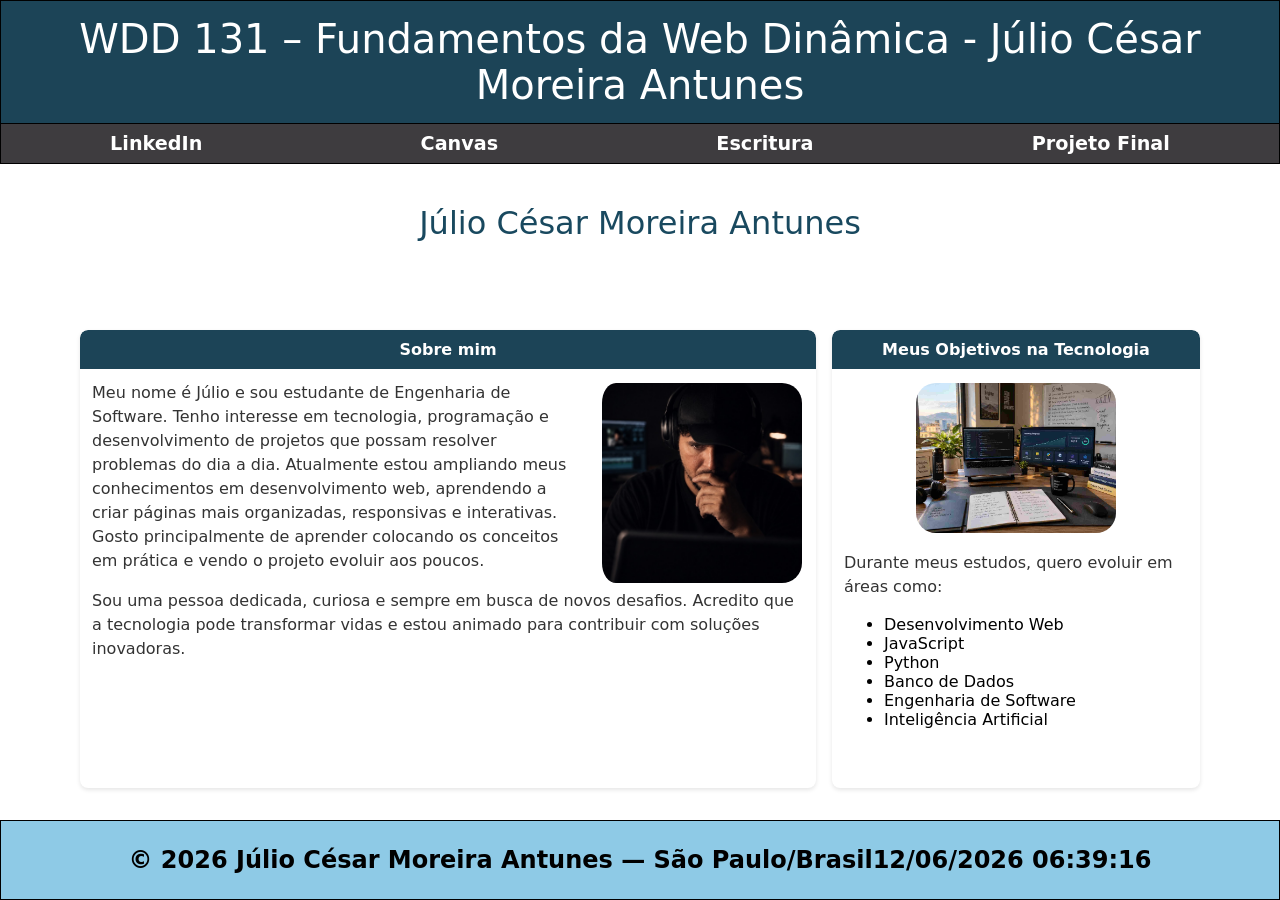
==== index.html @ 0ad87230 "feat: build S01 homepage (index, styles, images, JS dates) Adds the WDD131 Week 1 homepage assignmen" ====
<!DOCTYPE html>
<html lang="pt-br">
<head>
    <meta charset="UTF-8">
    <meta name="viewport" content="width=device-width, initial-scale=1.0">
    <meta
        name="description"
        content="WDD 131 – Fundamentos da Web Dinâmica | Júlio César Moreira Antunes | Página pessoal sobre desenvolvimento web, JavaScript, Python, banco de dados, Engenharia de Software e Inteligência Artificial."
    >
    <meta name="author" content="Júlio César Moreira Antunes">
    <title>WDD 131 – Fundamentos da Web Dinâmica - Júlio César Moreira Antunes</title>
    <link rel="stylesheet" href="estilos/base.css">
    <script src="scripts/obterdatas.js" defer></script>
</head>
<body>
    <header>
        <h1>WDD 131 – Fundamentos da Web Dinâmica - Júlio César Moreira Antunes</h1>

        <nav>
            <ul>
                <li><a href="https://www.linkedin.com/in/j%C3%BAlio-antunes-4262543b9/" target="_blank">LinkedIn</a></li>
                <li><a href="https://byupw.instructure.com/" target="_blank">Canvas</a></li>
                <li><a href="https://www.churchofjesuschrist.org/study/scriptures?lang=por" target="_blank">Escritura</a></li>
                <li><a href="#">Projeto Final</a></li>
            </ul>
        </nav>
    </header>

    <main>
        <h1>Júlio César Moreira Antunes</h1>

        <section class="card">
            <h2>Sobre mim</h2>
            <img src="imagens/perfil.jpg" alt="Foto de Júlio César Moreira Antunes">
            <p>Meu nome é Júlio e sou estudante de Engenharia de Software. Tenho interesse em tecnologia, programação e desenvolvimento de projetos que possam resolver problemas do dia a dia. Atualmente estou ampliando meus conhecimentos em desenvolvimento web, aprendendo a criar páginas mais organizadas, responsivas e interativas. Gosto principalmente de aprender colocando os conceitos em prática e vendo o projeto evoluir aos poucos.</p>
        
            <p>Sou uma pessoa dedicada, curiosa e sempre em busca de novos desafios. Acredito que a tecnologia pode transformar vidas e estou animado para contribuir com soluções inovadoras.</p>
        </section>

        <section class="card">
            <h2>Meus Objetivos na Tecnologia</h2>
            <img src="imagens/objetivos.jpg" alt="Imagem representando objetivos na tecnologia">

            <p>Durante meus estudos, quero evoluir em áreas como:</p>

            <ul>
                <li>Desenvolvimento Web</li>
                <li>JavaScript</li>
                <li>Python</li>
                <li>Banco de Dados</li>
                <li>Engenharia de Software</li>
                <li>Inteligência Artificial</li>
            </ul>

        </section>
    </main>

    <footer>
        <p>&copy; <span id="anoatual"></span> Júlio César Moreira Antunes — São Paulo/Brasil</p>
        <p id="ultimaModificacao"></p>
    </footer>
</body>
</html>
---- estilos/base.css ----
/*
    base.css — S01 Tarefa: Página Inicial (WDD131)

    body: grid de 3 linhas (header / main / footer), 1 coluna.
    main: grid próprio de 2 colunas (2fr/1fr) para os dois cards.

    Pendências:
    - checar contraste AA no CSS Overview do DevTools antes de finalizar
*/

body {
    display: grid;
    grid-template-columns: 1fr;
    grid-template-rows: auto 1fr 80px;
    grid-template-areas:
        "header"
        "main"
        "footer";
    margin: 0;
    font-family: 'Segoe UI', system-ui, sans-serif;
    min-height: 100vh;
}

header,
nav,
footer {
    border: 1px solid #000;
    padding: 16px;
    box-sizing: border-box;
}

header {
    grid-area: header;
    display: flex;
    flex-direction: column;
    background-color: #1c4457;
    padding: 0 16px 16px 16px;
}

nav {
    background-color: #3e3c3f;
    margin: 0 -16px -16px -16px;
    padding: 0 0 8px 0;
    border-left: none;
    border-right: none;
    border-bottom: none;
}

nav ul {
    display: flex;
    flex-direction: row;
    justify-content: space-around;
    list-style: none;
    margin: 8px 0 0 0;
    padding: 0;
}

nav a {
    color: #ffffff;
    text-decoration: none;
    font-size: 1.2rem;
    font-weight: 700;
}

nav a:hover {
    color: #8ecae6;
    text-decoration: underline;
}

h1 {
    text-align: center;
    font-size: 2.5rem;
    color: #ffffff;
    margin: 15px;
    font-weight: 500;
}

h2 {
    font-size: 1rem;
    color: #19495f;
    text-align: center;
}

main {
    grid-area: main;
    background-color: #ffffff;
    display: grid;
    grid-template-columns: 2fr 1fr;
    gap: 16px;
    padding: 16px;
    max-width: 1200px;
    width: 90%;
    margin: 0 auto;
    box-sizing: border-box;
}

main h1 {
    grid-column: 1 / -1;
    font-size: 2rem;
    color: #19495f;
    margin: 24px 0;
    font-weight: 500;
}

main p {
    font-size: 1rem;
    font-weight: 400;
    line-height: 1.5rem;
    color: #333333;
    margin: 0 0 16px 0;
}
.card {
    margin: 16px 0;
    padding: 12px;
    background-color: #ffffff;
    border-radius: 8px;
    box-shadow: 0 2px 4px rgba(0, 0, 0, 0.1);
    overflow: hidden;
}

.card h2 {
    background-color: #1c4457;
    color: #ffffff;
    padding: 10px;
    margin: -12px -12px 12px -12px;
    border-radius: 8px 8px 0 0;
}

img {
    width: 100%;
    display: block;
    height: auto;
    padding: 2px;
    border-radius: 22px;
}

.card:first-of-type img {
    max-width: 200px;
    float: right;
    margin:auto 0 0 16px;   
    padding-left: 8px;
    
}

.card:nth-of-type(2) img {
    max-width: 200px;
    height: auto;
    margin: 0 auto 16px
}

footer {
    grid-area: footer;
    background-color: #8ecae6;
    display: flex;
    align-items: center;
    justify-content: center;
    font-size: 1.5rem;
    font-weight: bold;
}
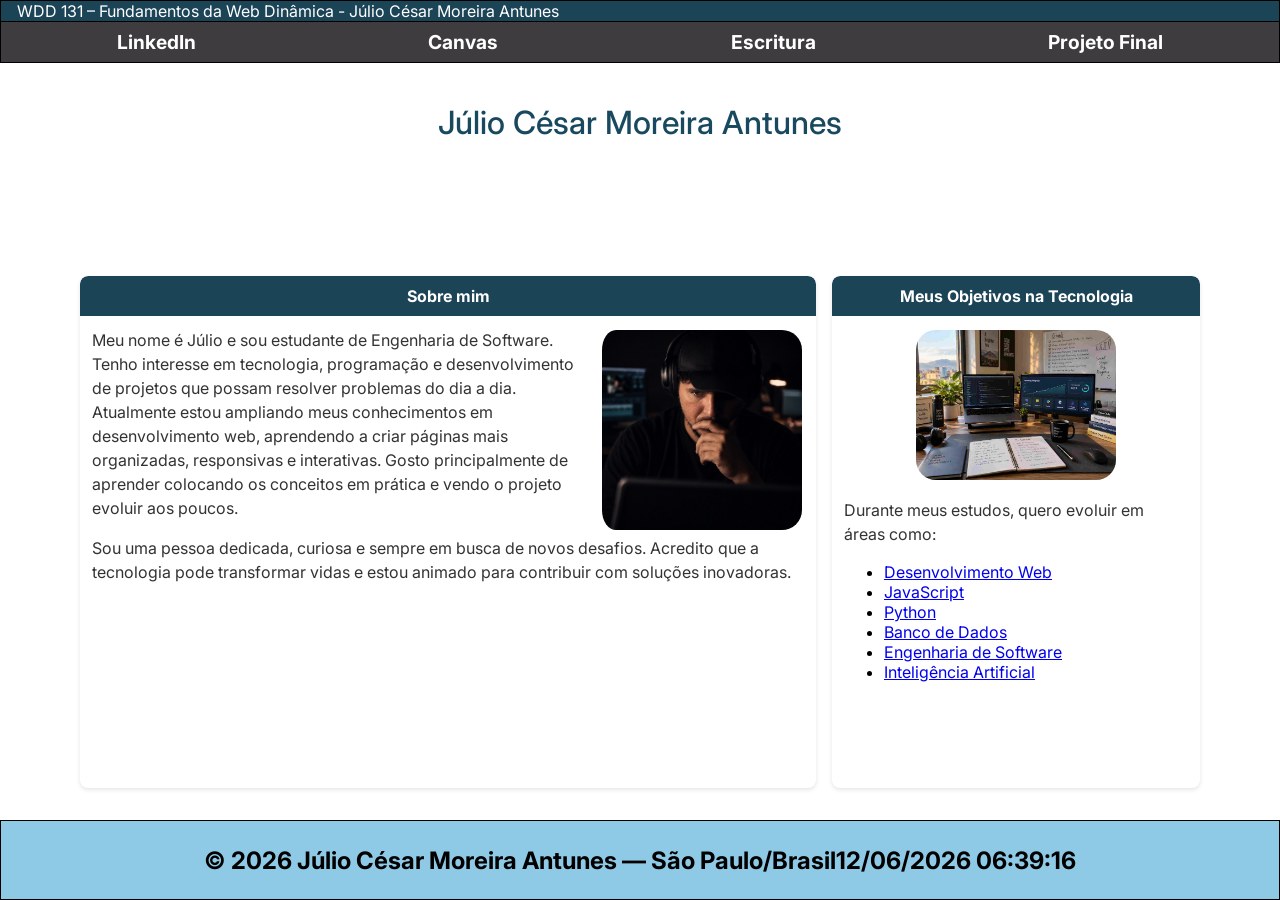
==== commit 4b327d1e: "fix: address audit findings on S01 homepage - header: <h1> replaced with <span id="course-title"> (s" ====
--- a/index.html
+++ b/index.html
@@ -5,16 +5,21 @@
     <meta name="viewport" content="width=device-width, initial-scale=1.0">
     <meta
         name="description"
-        content="WDD 131 – Fundamentos da Web Dinâmica | Júlio César Moreira Antunes | Página pessoal sobre desenvolvimento web, JavaScript, Python, banco de dados, Engenharia de Software e Inteligência Artificial."
+        content="WDD 131 – Fundamentos da Web Dinâmica | Júlio César Moreira Antunes | Página pessoal sobre desenvolvimento web, programação e projetos de tecnologia."
     >
     <meta name="author" content="Júlio César Moreira Antunes">
     <title>WDD 131 – Fundamentos da Web Dinâmica - Júlio César Moreira Antunes</title>
+    
+    <link rel="preconnect" href="https://fonts.googleapis.com">
+    <link rel="preconnect" href="https://fonts.gstatic.com" crossorigin>
+    <link href="https://fonts.googleapis.com/css2?family=Inter:ital,opsz,wght@0,14..32,100..900;1,14..32,100..900&display=swap" rel="stylesheet">
+
     <link rel="stylesheet" href="estilos/base.css">
     <script src="scripts/obterdatas.js" defer></script>
 </head>
 <body>
     <header>
-        <h1>WDD 131 – Fundamentos da Web Dinâmica - Júlio César Moreira Antunes</h1>
+        <span id="course-title">WDD 131 – Fundamentos da Web Dinâmica - Júlio César Moreira Antunes</span>
 
         <nav>
             <ul>
@@ -44,12 +49,12 @@
             <p>Durante meus estudos, quero evoluir em áreas como:</p>
 
             <ul>
-                <li>Desenvolvimento Web</li>
-                <li>JavaScript</li>
-                <li>Python</li>
-                <li>Banco de Dados</li>
-                <li>Engenharia de Software</li>
-                <li>Inteligência Artificial</li>
+                <li><a href="https://developer.mozilla.org/pt-BR/docs/Web/HTML">Desenvolvimento Web</a></li>
+                <li><a href="https://developer.mozilla.org/pt-BR/docs/Web/JavaScript">JavaScript</a></li>
+                <li><a href="https://www.python.org/">Python</a></li>
+                <li><a href="https://www.mysql.com/">Banco de Dados</a></li>
+                <li><a href="https://www.oracle.com/java/technologies/">Engenharia de Software</a></li>
+                <li><a href="https://www.tensorflow.org/">Inteligência Artificial</a></li>
             </ul>
 
         </section>
--- a/estilos/base.css
+++ b/estilos/base.css
@@ -17,7 +17,7 @@
         "main"
         "footer";
     margin: 0;
-    font-family: 'Segoe UI', system-ui, sans-serif;
+    font-family: 'Inter', 'Segoe UI', system-ui, sans-serif;
     min-height: 100vh;
 }
 
@@ -27,6 +27,7 @@
     border: 1px solid #000;
     padding: 16px;
     box-sizing: border-box;
+    
 }
 
 header {
@@ -35,6 +36,7 @@
     flex-direction: column;
     background-color: #1c4457;
     padding: 0 16px 16px 16px;
+    color: #ffffff
 }
 
 nav {
@@ -44,6 +46,7 @@
     border-left: none;
     border-right: none;
     border-bottom: none;
+    color: #ffffff
 }
 
 nav ul {
